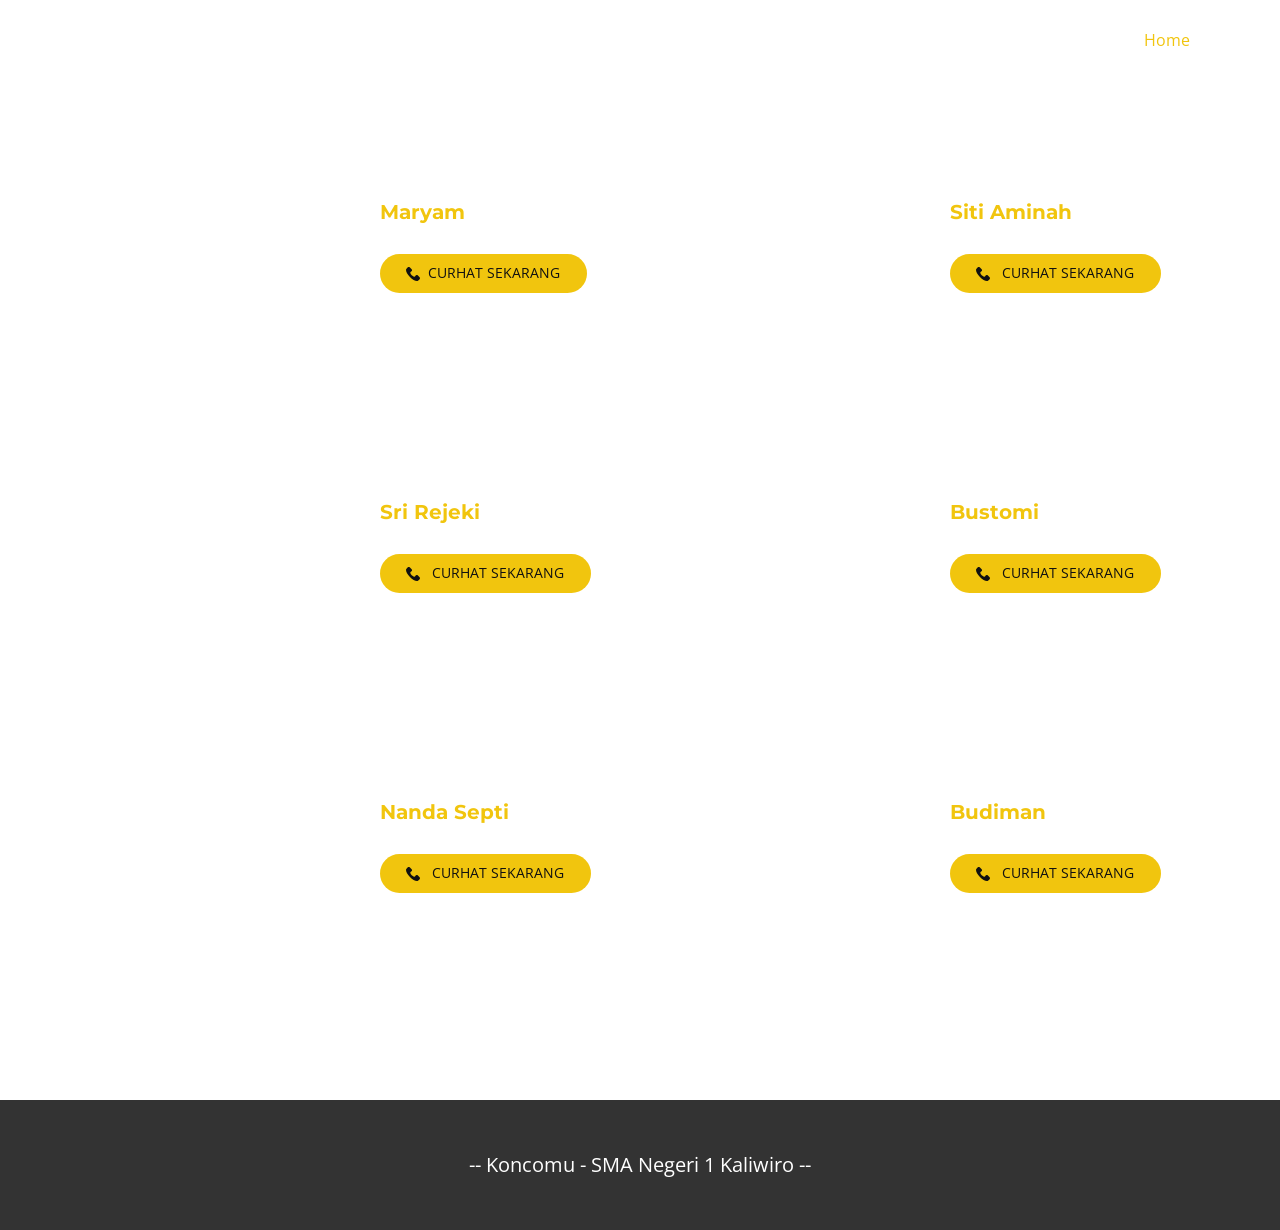
==== koncomu.html @ 1f637e2c "Add files via upload" ====
<!DOCTYPE html>
<html style="font-size: 16px;">
  <head>
    <meta name="viewport" content="width=device-width, initial-scale=1.0">
    <meta charset="utf-8">
    <meta name="keywords" content="">
    <meta name="description" content="">
    <title>About</title>
    <link rel="stylesheet" href="nicepage.css" media="screen">
<link rel="stylesheet" href="About.css" media="screen">
    <script class="u-script" type="text/javascript" src="jquery.js" defer=""></script>
    <script class="u-script" type="text/javascript" src="nicepage.js" defer=""></script>
    <meta name="generator" content="Nicepage 4.12.21, nicepage.com">
    <link id="u-theme-google-font" rel="stylesheet" href="https://fonts.googleapis.com/css?family=Roboto:100,100i,300,300i,400,400i,500,500i,700,700i,900,900i|Open+Sans:300,300i,400,400i,500,500i,600,600i,700,700i,800,800i">
    <link id="u-page-google-font" rel="stylesheet" href="https://fonts.googleapis.com/css?family=Montserrat:100,100i,200,200i,300,300i,400,400i,500,500i,600,600i,700,700i,800,800i,900,900i">
    
    
    <script type="application/ld+json">{
		"@context": "http://schema.org",
		"@type": "Organization",
		"name": ""
}</script>
    <meta name="theme-color" content="#478ac9">
    <meta property="og:title" content="About">
    <meta property="og:type" content="website">
  </head>
  <body class="u-body u-xl-mode"><header class="u-clearfix u-header u-header" id="sec-bbcf"><div class="u-clearfix u-sheet u-sheet-1">
        <nav class="u-menu u-menu-dropdown u-offcanvas u-menu-1">
          <div class="menu-collapse" style="font-size: 1rem; letter-spacing: 0px;">
            <a class="u-button-style u-custom-left-right-menu-spacing u-custom-padding-bottom u-custom-text-active-color u-custom-text-color u-custom-top-bottom-menu-spacing u-nav-link u-text-active-palette-1-base u-text-hover-palette-2-base" href="#">
              <svg class="u-svg-link" viewBox="0 0 24 24"><use xmlns:xlink="http://www.w3.org/1999/xlink" xlink:href="#menu-hamburger"></use></svg>
              <svg class="u-svg-content" version="1.1" id="menu-hamburger" viewBox="0 0 16 16" x="0px" y="0px" xmlns:xlink="http://www.w3.org/1999/xlink" xmlns="http://www.w3.org/2000/svg"><g><rect y="1" width="16" height="2"></rect><rect y="7" width="16" height="2"></rect><rect y="13" width="16" height="2"></rect>
</g></svg>
            </a>
          </div>
          <div class="u-custom-menu u-nav-container">
            <ul class="u-nav u-unstyled u-nav-1"><li class="u-nav-item"><a class="u-button-style u-nav-link u-text-active-palette-3-base u-text-hover-palette-2-base u-text-palette-3-base" href="index.html" style="padding: 10px 20px;">Home</a>
</li></ul>
          </div>
          <div class="u-custom-menu u-nav-container-collapse">
            <div class="u-black u-container-style u-inner-container-layout u-opacity u-opacity-95 u-sidenav">
              <div class="u-inner-container-layout u-sidenav-overflow">
                <div class="u-menu-close"></div>
                <ul class="u-align-center u-nav u-popupmenu-items u-unstyled u-nav-2"><li class="u-nav-item"><a class="u-button-style u-nav-link" href="index.html">Home</a>
</li></ul>
              </div>
            </div>
            <div class="u-black u-menu-overlay u-opacity u-opacity-70"></div>
          </div>
        </nav>
      </div></header>
    <section class="u-align-center u-clearfix u-section-1" id="carousel_6ebf">
      <div class="u-clearfix u-sheet u-sheet-1">
        <div class="u-expanded-width u-list u-list-1">
          <div class="u-repeater u-repeater-1">
            <div class="u-container-style u-list-item u-repeater-item" data-animation-name="flipIn" data-animation-duration="2000" data-animation-direction="X">
              <div class="u-container-layout u-similar-container u-container-layout-1">
                <div alt="" class="u-image u-image-circle u-image-1" data-image-width="864" data-image-height="1080"></div>
                <div class="u-container-style u-expanded-width-lg u-expanded-width-md u-expanded-width-sm u-expanded-width-xs u-group u-shape-rectangle u-group-1">
                  <div class="u-container-layout u-container-layout-2">
                    <h4 class="u-custom-font u-font-montserrat u-text u-text-palette-3-base u-text-1">Maryam</h4>
                    <a href="https://nicepage.com/static-site-generator" class="u-btn u-btn-round u-button-style u-hover-palette-4-base u-palette-3-base u-radius-50 u-btn-1"><span class="u-icon"><svg class="u-svg-content" viewBox="0 0 513.64 513.64" x="0px" y="0px" style="width: 1em; height: 1em;"><path d="M499.66,376.96l-71.68-71.68c-25.6-25.6-69.12-15.359-79.36,17.92c-7.68,23.041-33.28,35.841-56.32,30.72 c-51.2-12.8-120.32-79.36-133.12-133.12c-7.68-23.041,7.68-48.641,30.72-56.32c33.28-10.24,43.52-53.76,17.92-79.36l-71.68-71.68 c-20.48-17.92-51.2-17.92-69.12,0l-48.64,48.64c-48.64,51.2,5.12,186.88,125.44,307.2c120.32,120.32,256,176.641,307.2,125.44 l48.64-48.64C517.581,425.6,517.581,394.88,499.66,376.96z"></path></svg><img></span>&nbsp; Curhat SEKARANG
                    </a>
                  </div>
                </div>
              </div>
            </div>
            <div class="u-container-style u-list-item u-repeater-item" data-animation-name="flipIn" data-animation-duration="2000" data-animation-direction="X">
              <div class="u-container-layout u-similar-container u-container-layout-3">
                <div alt="" class="u-image u-image-circle u-image-2" data-image-width="563" data-image-height="750"></div>
                <div class="u-container-style u-expanded-width-lg u-expanded-width-md u-expanded-width-sm u-expanded-width-xs u-group u-shape-rectangle u-group-2">
                  <div class="u-container-layout u-container-layout-4">
                    <h4 class="u-custom-font u-font-montserrat u-text u-text-palette-3-base u-text-2">Siti Aminah</h4>
                    <a href="https://nicepage.com/static-site-generator" class="u-btn u-btn-round u-button-style u-hover-palette-4-base u-palette-3-base u-radius-50 u-btn-2"><span class="u-icon"><svg class="u-svg-content" viewBox="0 0 513.64 513.64" x="0px" y="0px"><path d="M499.66,376.96l-71.68-71.68c-25.6-25.6-69.12-15.359-79.36,17.92c-7.68,23.041-33.28,35.841-56.32,30.72 c-51.2-12.8-120.32-79.36-133.12-133.12c-7.68-23.041,7.68-48.641,30.72-56.32c33.28-10.24,43.52-53.76,17.92-79.36l-71.68-71.68 c-20.48-17.92-51.2-17.92-69.12,0l-48.64,48.64c-48.64,51.2,5.12,186.88,125.44,307.2c120.32,120.32,256,176.641,307.2,125.44 l48.64-48.64C517.581,425.6,517.581,394.88,499.66,376.96z"></path></svg><img></span> &nbsp; Curhat SEKARANG
                    </a>
                  </div>
                </div>
              </div>
            </div>
            <div class="u-container-style u-list-item u-repeater-item" data-animation-name="flipIn" data-animation-duration="2000" data-animation-direction="X">
              <div class="u-container-layout u-similar-container u-container-layout-5">
                <div alt="" class="u-image u-image-circle u-image-3" data-image-width="1001" data-image-height="1500"></div>
                <div class="u-container-style u-expanded-width-lg u-expanded-width-md u-expanded-width-sm u-expanded-width-xs u-group u-shape-rectangle u-group-3">
                  <div class="u-container-layout u-container-layout-6">
                    <h4 class="u-custom-font u-font-montserrat u-text u-text-palette-3-base u-text-3">Sri Rejeki</h4>
                    <a href="https://nicepage.com/static-site-generator" class="u-btn u-btn-round u-button-style u-hover-palette-4-base u-palette-3-base u-radius-50 u-btn-3"><span class="u-icon"><svg class="u-svg-content" viewBox="0 0 513.64 513.64" x="0px" y="0px"><path d="M499.66,376.96l-71.68-71.68c-25.6-25.6-69.12-15.359-79.36,17.92c-7.68,23.041-33.28,35.841-56.32,30.72 c-51.2-12.8-120.32-79.36-133.12-133.12c-7.68-23.041,7.68-48.641,30.72-56.32c33.28-10.24,43.52-53.76,17.92-79.36l-71.68-71.68 c-20.48-17.92-51.2-17.92-69.12,0l-48.64,48.64c-48.64,51.2,5.12,186.88,125.44,307.2c120.32,120.32,256,176.641,307.2,125.44 l48.64-48.64C517.581,425.6,517.581,394.88,499.66,376.96z"></path></svg><img></span> &nbsp; Curhat SEKARANG
                    </a>
                  </div>
                </div>
              </div>
            </div>
            <div class="u-container-style u-list-item u-repeater-item" data-animation-name="flipIn" data-animation-duration="2000" data-animation-direction="X">
              <div class="u-container-layout u-similar-container u-container-layout-7">
                <div alt="" class="u-image u-image-circle u-image-4" data-image-width="1642" data-image-height="1080"></div>
                <div class="u-container-style u-expanded-width-lg u-expanded-width-md u-expanded-width-sm u-expanded-width-xs u-group u-shape-rectangle u-group-4">
                  <div class="u-container-layout u-container-layout-8">
                    <h4 class="u-custom-font u-font-montserrat u-text u-text-palette-3-base u-text-4">Bustomi</h4>
                    <a href="https://nicepage.com/static-site-generator" class="u-btn u-btn-round u-button-style u-hover-palette-4-base u-palette-3-base u-radius-50 u-btn-4"><span class="u-icon"><svg class="u-svg-content" viewBox="0 0 513.64 513.64" x="0px" y="0px"><path d="M499.66,376.96l-71.68-71.68c-25.6-25.6-69.12-15.359-79.36,17.92c-7.68,23.041-33.28,35.841-56.32,30.72 c-51.2-12.8-120.32-79.36-133.12-133.12c-7.68-23.041,7.68-48.641,30.72-56.32c33.28-10.24,43.52-53.76,17.92-79.36l-71.68-71.68 c-20.48-17.92-51.2-17.92-69.12,0l-48.64,48.64c-48.64,51.2,5.12,186.88,125.44,307.2c120.32,120.32,256,176.641,307.2,125.44 l48.64-48.64C517.581,425.6,517.581,394.88,499.66,376.96z"></path></svg><img></span> &nbsp; Curhat SEKARANG
                    </a>
                  </div>
                </div>
              </div>
            </div>
            <div class="u-container-style u-list-item u-repeater-item" data-animation-name="flipIn" data-animation-duration="2000" data-animation-direction="X">
              <div class="u-container-layout u-similar-container u-container-layout-9">
                <div alt="" class="u-image u-image-circle u-image-5" data-image-width="720" data-image-height="1080"></div>
                <div class="u-container-style u-expanded-width-lg u-expanded-width-md u-expanded-width-sm u-expanded-width-xs u-group u-shape-rectangle u-group-5">
                  <div class="u-container-layout u-container-layout-10">
                    <h4 class="u-custom-font u-font-montserrat u-text u-text-palette-3-base u-text-5">Nanda Septi</h4>
                    <a href="https://nicepage.com/static-site-generator" class="u-btn u-btn-round u-button-style u-hover-palette-4-base u-palette-3-base u-radius-50 u-btn-5"><span class="u-icon"><svg class="u-svg-content" viewBox="0 0 513.64 513.64" x="0px" y="0px"><path d="M499.66,376.96l-71.68-71.68c-25.6-25.6-69.12-15.359-79.36,17.92c-7.68,23.041-33.28,35.841-56.32,30.72 c-51.2-12.8-120.32-79.36-133.12-133.12c-7.68-23.041,7.68-48.641,30.72-56.32c33.28-10.24,43.52-53.76,17.92-79.36l-71.68-71.68 c-20.48-17.92-51.2-17.92-69.12,0l-48.64,48.64c-48.64,51.2,5.12,186.88,125.44,307.2c120.32,120.32,256,176.641,307.2,125.44 l48.64-48.64C517.581,425.6,517.581,394.88,499.66,376.96z"></path></svg><img></span> &nbsp; Curhat SEKARANG
                    </a>
                  </div>
                </div>
              </div>
            </div>
            <div class="u-container-style u-list-item u-repeater-item" data-animation-name="flipIn" data-animation-duration="2000" data-animation-direction="X">
              <div class="u-container-layout u-similar-container u-container-layout-11">
                <div alt="" class="u-image u-image-circle u-image-6" data-image-width="720" data-image-height="1080"></div>
                <div class="u-container-style u-expanded-width-lg u-expanded-width-md u-expanded-width-sm u-expanded-width-xs u-group u-shape-rectangle u-group-6">
                  <div class="u-container-layout u-container-layout-12">
                    <h4 class="u-custom-font u-font-montserrat u-text u-text-palette-3-base u-text-6">Budiman</h4>
                    <a href="https://nicepage.com/static-site-generator" class="u-btn u-btn-round u-button-style u-hover-palette-4-base u-palette-3-base u-radius-50 u-btn-6"><span class="u-icon"><svg class="u-svg-content" viewBox="0 0 513.64 513.64" x="0px" y="0px"><path d="M499.66,376.96l-71.68-71.68c-25.6-25.6-69.12-15.359-79.36,17.92c-7.68,23.041-33.28,35.841-56.32,30.72 c-51.2-12.8-120.32-79.36-133.12-133.12c-7.68-23.041,7.68-48.641,30.72-56.32c33.28-10.24,43.52-53.76,17.92-79.36l-71.68-71.68 c-20.48-17.92-51.2-17.92-69.12,0l-48.64,48.64c-48.64,51.2,5.12,186.88,125.44,307.2c120.32,120.32,256,176.641,307.2,125.44 l48.64-48.64C517.581,425.6,517.581,394.88,499.66,376.96z"></path></svg><img></span> &nbsp; Curhat SEKARANG
                    </a>
                  </div>
                </div>
              </div>
            </div>
          </div>
        </div>
      </div>
    </section>
    
    
    <footer class="u-align-center u-clearfix u-footer u-grey-80 u-footer" id="sec-ea21"><div class="u-clearfix u-sheet u-sheet-1">
        <p class="u-small-text u-text u-text-variant u-text-1">-- Koncomu - SMA Negeri 1 Kaliwiro --</p>
      </div></footer>
  </body>
</html>
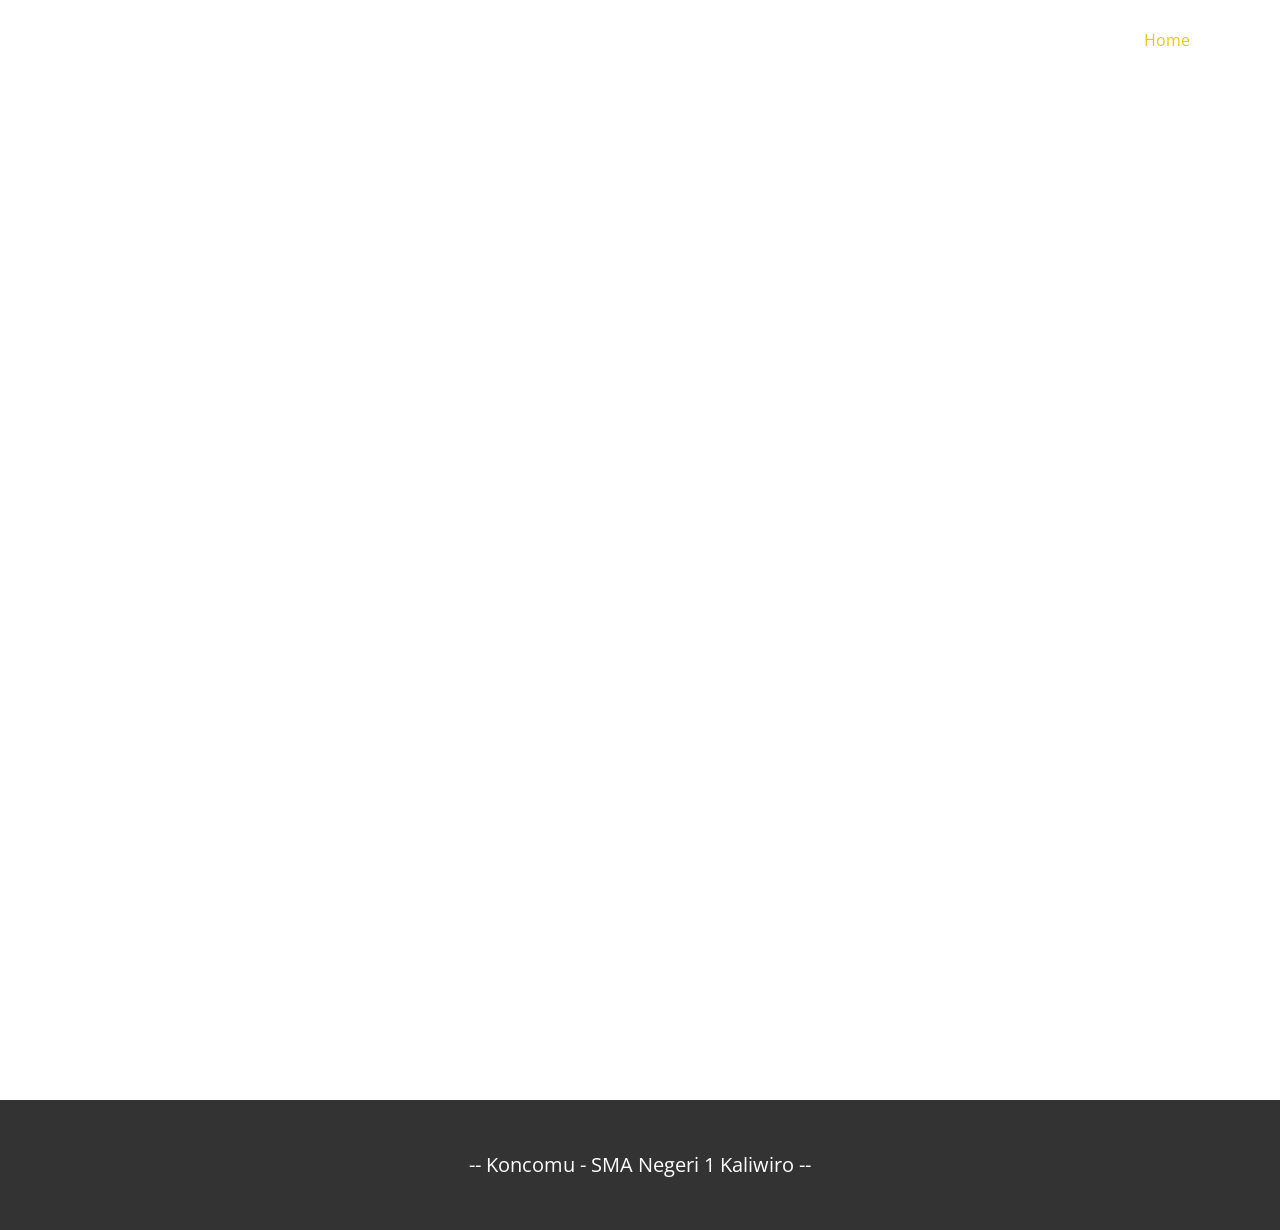
==== commit 118ce8fb: "Update koncomu.html" ====
--- a/koncomu.html
+++ b/koncomu.html
@@ -5,7 +5,7 @@
     <meta charset="utf-8">
     <meta name="keywords" content="">
     <meta name="description" content="">
-    <title>About</title>
+    <title>Daftar Koncomu</title>
     <link rel="stylesheet" href="nicepage.css" media="screen">
 <link rel="stylesheet" href="About.css" media="screen">
     <script class="u-script" type="text/javascript" src="jquery.js" defer=""></script>
@@ -135,4 +135,4 @@
         <p class="u-small-text u-text u-text-variant u-text-1">-- Koncomu - SMA Negeri 1 Kaliwiro --</p>
       </div></footer>
   </body>
-</html>+</html>
